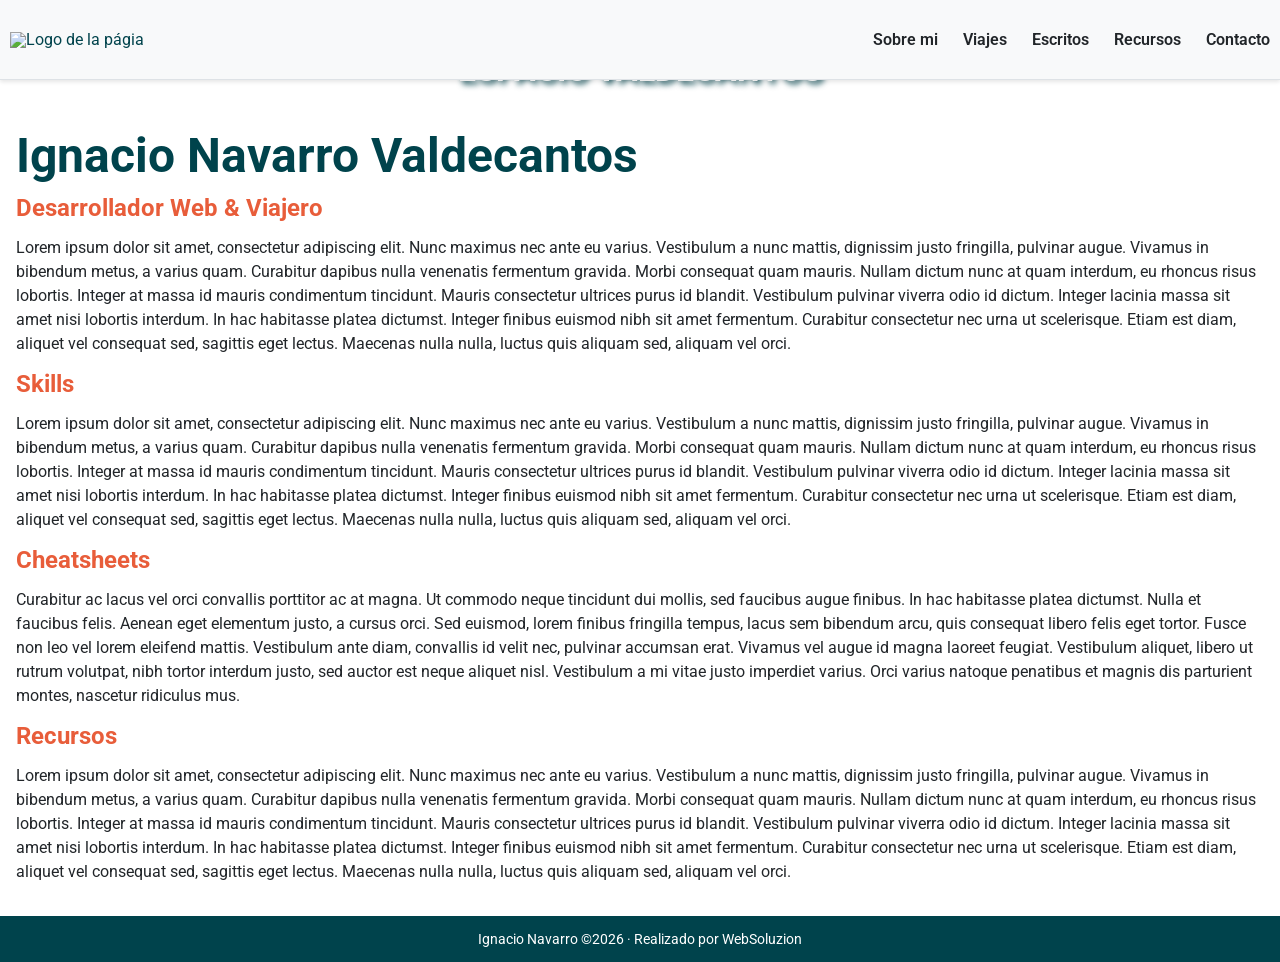
==== index.html @ 00e36d62 "Inicio de proyecto Sprint 3. Código inicial: proyecto sprint2" ====
<!DOCTYPE html>
<html lang="es">
  <head>
    <title>Home de mi espacio personal: Ignacio Navarro</title>
    <meta charset="UTF-8" />
    <meta name="viewport" content="width=device-width" />
    <meta
      name="description"
      content="Home de mi espacio personal: Ignacio Navarro"
    />
    <meta name="author" content="Ignacio Navarro" />
    <link
      rel="icon"
      type="image/x-icon"
      href="https://res.cloudinary.com/dtcwtg73v/image/upload/v1773339950/favicon_bp62am.ico"
    />
    <link rel="stylesheet" href="./css/index.css">
  </head>
  <body>
    <header>
      <!-- Logo de la página con enlace a la home-->
      <a href="index.html" title="Volver al inicio">
        <img class="logo"
          src="https://res.cloudinary.com/dtcwtg73v/image/upload/v1773329908/logo_valdecantos_235x50_mnxlke.png"
          alt="Logo de la págia"
        />
      </a>

      <!-- Menú Hamburguesa -->
      <input type="checkbox" id="menu-toggle" class="menu-toggle">
      <label for="menu-toggle" class="hamburger" aria-label="Abrir menú de navegación">
        <span></span>
      </label>

      <!--Inicio del Menú de navegación superior-->
      <nav>
        <a href="#about">Sobre mi</a>
        <a href="#skills">Viajes</a>
        <a href="#cheatsheets">Escritos</a>
        <a href="#recursos">Recursos</a>
        <a href="contacto.html">Contacto</a>
      </nav>
      <!--Fin del Menú de navegación superior-->
    </header>

    <!-- Imagen de portada. Colocada de modo excepcional fuera del main para no complicar margins y paddings. -->
    <section class="home-image">
      <picture>
        <source media="(min-width: 1024px)" srcset="https://res.cloudinary.com/dtcwtg73v/image/upload/v1773329988/v_portada_1940x540_ej9kkr.jpg">
        <source media="(min-width: 768px)" srcset="https://res.cloudinary.com/dtcwtg73v/image/upload/v1773329988/v_portada_1100x280_mxdeq2.jpg">
        <source media="(min-width: 600px)" srcset="https://res.cloudinary.com/dtcwtg73v/image/upload/v1773329988/v_portada_768x175_hfdq4k.jpg">
        <img src="https://res.cloudinary.com/dtcwtg73v/image/upload/v1773329988/v_portada_600x275_xyjwkf.jpg" alt="Imagen del Espacio Valdecantos">
      </picture>
      <div class="img-portada-tit">ESPACIO VALDECANTOS</div>
    </section>

    <!-- Contenido principal -->
    <main>
      <section id="about">
        <h1>Ignacio Navarro Valdecantos</h1>
        <h2 class="color-tertiary">Desarrollador Web & Viajero</h2>
        <p>
          Lorem ipsum dolor sit amet, consectetur adipiscing elit. Nunc maximus
          nec ante eu varius. Vestibulum a nunc mattis, dignissim justo
          fringilla, pulvinar augue. Vivamus in bibendum metus, a varius quam.
          Curabitur dapibus nulla venenatis fermentum gravida. Morbi consequat
          quam mauris. Nullam dictum nunc at quam interdum, eu rhoncus risus
          lobortis. Integer at massa id mauris condimentum tincidunt. Mauris
          consectetur ultrices purus id blandit. Vestibulum pulvinar viverra
          odio id dictum. Integer lacinia massa sit amet nisi lobortis interdum.
          In hac habitasse platea dictumst. Integer finibus euismod nibh sit
          amet fermentum. Curabitur consectetur nec urna ut scelerisque. Etiam
          est diam, aliquet vel consequat sed, sagittis eget lectus. Maecenas
          nulla nulla, luctus quis aliquam sed, aliquam vel orci.
        </p>
      </section>

      <section id="skills">
        <h2>Skills</h2>
        <p>
          Lorem ipsum dolor sit amet, consectetur adipiscing elit. Nunc maximus
          nec ante eu varius. Vestibulum a nunc mattis, dignissim justo
          fringilla, pulvinar augue. Vivamus in bibendum metus, a varius quam.
          Curabitur dapibus nulla venenatis fermentum gravida. Morbi consequat
          quam mauris. Nullam dictum nunc at quam interdum, eu rhoncus risus
          lobortis. Integer at massa id mauris condimentum tincidunt. Mauris
          consectetur ultrices purus id blandit. Vestibulum pulvinar viverra
          odio id dictum. Integer lacinia massa sit amet nisi lobortis interdum.
          In hac habitasse platea dictumst. Integer finibus euismod nibh sit
          amet fermentum. Curabitur consectetur nec urna ut scelerisque. Etiam
          est diam, aliquet vel consequat sed, sagittis eget lectus. Maecenas
          nulla nulla, luctus quis aliquam sed, aliquam vel orci.
        </p>
      </section>

      <section id="cheatsheets">
        <h2>Cheatsheets</h2>
        <p>
          Curabitur ac lacus vel orci convallis porttitor ac at magna. Ut
          commodo neque tincidunt dui mollis, sed faucibus augue finibus. In hac
          habitasse platea dictumst. Nulla et faucibus felis. Aenean eget
          elementum justo, a cursus orci. Sed euismod, lorem finibus fringilla
          tempus, lacus sem bibendum arcu, quis consequat libero felis eget
          tortor. Fusce non leo vel lorem eleifend mattis. Vestibulum ante diam,
          convallis id velit nec, pulvinar accumsan erat. Vivamus vel augue id
          magna laoreet feugiat. Vestibulum aliquet, libero ut rutrum volutpat,
          nibh tortor interdum justo, sed auctor est neque aliquet nisl.
          Vestibulum a mi vitae justo imperdiet varius. Orci varius natoque
          penatibus et magnis dis parturient montes, nascetur ridiculus mus.
        </p>
      </section>

      <section id="recursos">
        <h2>Recursos</h2>
        <p>
          Lorem ipsum dolor sit amet, consectetur adipiscing elit. Nunc maximus
          nec ante eu varius. Vestibulum a nunc mattis, dignissim justo
          fringilla, pulvinar augue. Vivamus in bibendum metus, a varius quam.
          Curabitur dapibus nulla venenatis fermentum gravida. Morbi consequat
          quam mauris. Nullam dictum nunc at quam interdum, eu rhoncus risus
          lobortis. Integer at massa id mauris condimentum tincidunt. Mauris
          consectetur ultrices purus id blandit. Vestibulum pulvinar viverra
          odio id dictum. Integer lacinia massa sit amet nisi lobortis interdum.
          In hac habitasse platea dictumst. Integer finibus euismod nibh sit
          amet fermentum. Curabitur consectetur nec urna ut scelerisque. Etiam
          est diam, aliquet vel consequat sed, sagittis eget lectus. Maecenas
          nulla nulla, luctus quis aliquam sed, aliquam vel orci.
        </p>
      </section>
    </main>

    <footer
      >Ignacio Navarro &copy;<script>document.write(new Date().getFullYear());</script>
      · Realizado por <a href="https://www.websoluzion.com" target="_blank"
        >WebSoluzion</a
      >
    </footer>
  </body>
</html>
---- css/index.css ----
@import url('./common_frontend.css');

/* La imagen de intro de la home la quiero a ancho completo hasta un ancho del max-width definido.
** Se queda fuera del main para que no afecte al resto de estilos.
*/

.home-image {
  position: relative;
  width: 100%;
  max-width: var(--max-width-global);
  margin: 0 auto;
  height: auto;
  margin-top: var(--header-height);
}

.img-portada-tit {
  position: absolute;
  bottom: 0;
  left: 0;
  width: 100%;
  text-shadow: #00434C 0.1em 0.1em 0.2em;
  font-size: 2rem;
  font-weight: bold;
  color: #fff;
  padding-bottom: 10px;
  text-align: center;
  text-transform: uppercase;
}

@media (max-width: 768px) {
  .img-portada-tit {
    font-size: 1.2rem;
  }
}
@media (max-width: 480px) {
  .img-portada-tit {
    text-align: right;
    padding-right:10px;
  }
}

/* Contenido principal con margen superior ajustado */
main {
  margin-top: 20px;
}
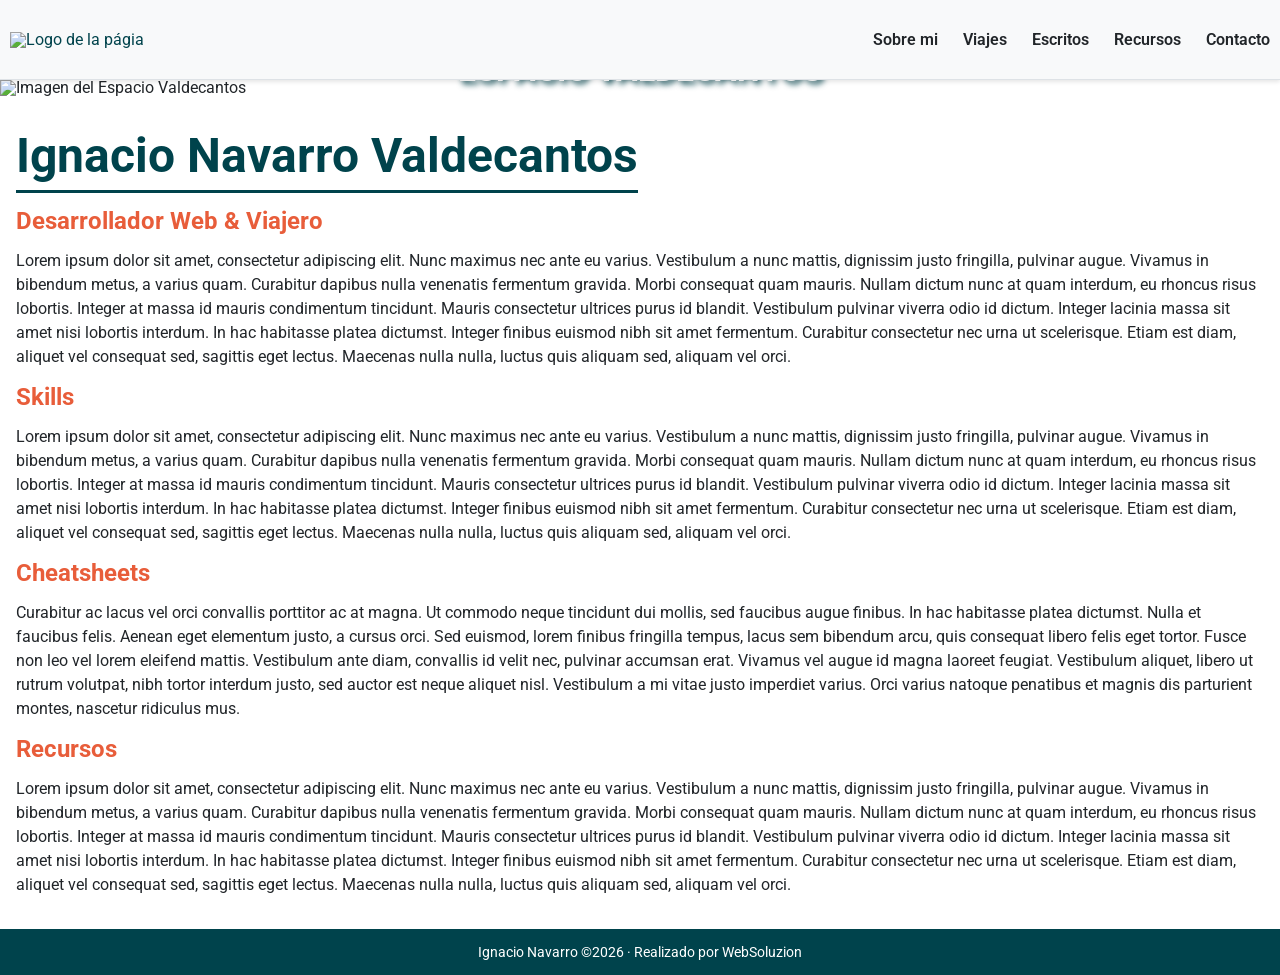
==== commit aa6dc90e: "Estructura base de la nueva página: sobre-mi.html" ====
--- a/index.html
+++ b/index.html
@@ -34,7 +34,7 @@
 
       <!--Inicio del Menú de navegación superior-->
       <nav>
-        <a href="#about">Sobre mi</a>
+        <a href="./sobre-mi.html">Sobre mi</a>
         <a href="#skills">Viajes</a>
         <a href="#cheatsheets">Escritos</a>
         <a href="#recursos">Recursos</a>
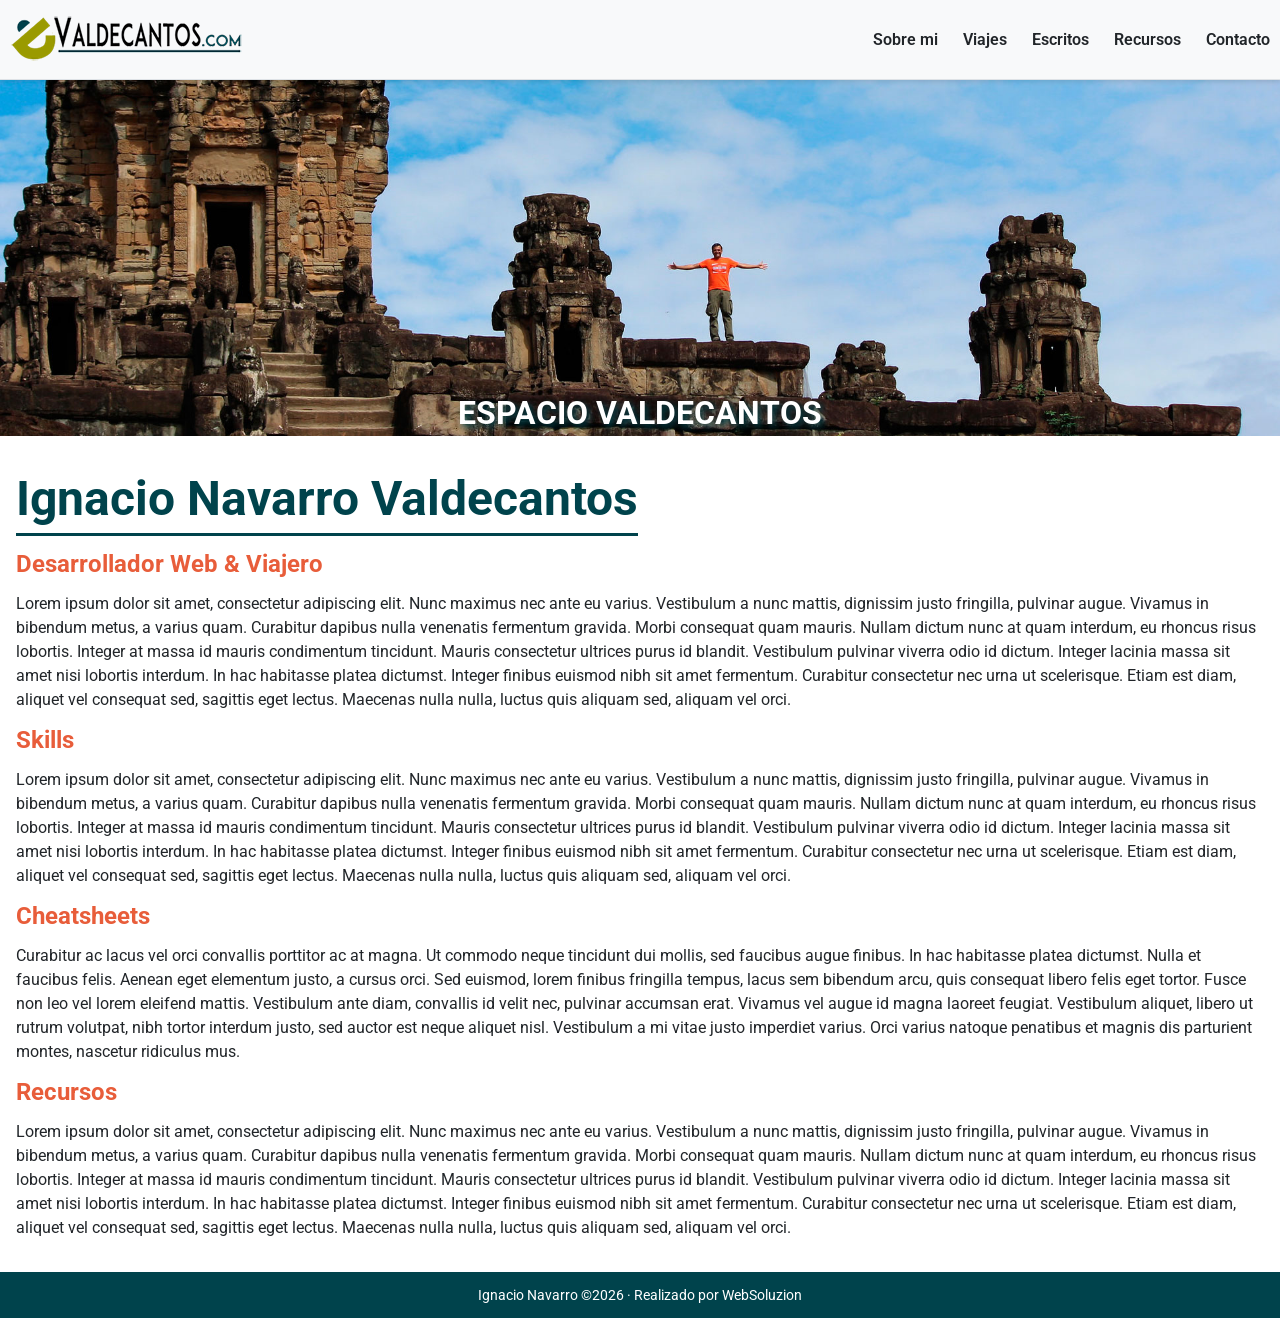
==== commit 32879c5b: "Sustitución de imágenes en Cloudinary por imágenes en local" ====
--- a/index.html
+++ b/index.html
@@ -12,7 +12,7 @@
     <link
       rel="icon"
       type="image/x-icon"
-      href="https://res.cloudinary.com/dtcwtg73v/image/upload/v1773339950/favicon_bp62am.ico"
+      href="./img/common/favicon.ico"
     />
     <link rel="stylesheet" href="./css/index.css">
   </head>
@@ -21,7 +21,7 @@
       <!-- Logo de la página con enlace a la home-->
       <a href="index.html" title="Volver al inicio">
         <img class="logo"
-          src="https://res.cloudinary.com/dtcwtg73v/image/upload/v1773329908/logo_valdecantos_235x50_mnxlke.png"
+          src="./img/common/logo_valdecantos_235x50.png"
           alt="Logo de la págia"
         />
       </a>
@@ -46,10 +46,10 @@
     <!-- Imagen de portada. Colocada de modo excepcional fuera del main para no complicar margins y paddings. -->
     <section class="home-image">
       <picture>
-        <source media="(min-width: 1024px)" srcset="https://res.cloudinary.com/dtcwtg73v/image/upload/v1773329988/v_portada_1940x540_ej9kkr.jpg">
-        <source media="(min-width: 768px)" srcset="https://res.cloudinary.com/dtcwtg73v/image/upload/v1773329988/v_portada_1100x280_mxdeq2.jpg">
-        <source media="(min-width: 600px)" srcset="https://res.cloudinary.com/dtcwtg73v/image/upload/v1773329988/v_portada_768x175_hfdq4k.jpg">
-        <img src="https://res.cloudinary.com/dtcwtg73v/image/upload/v1773329988/v_portada_600x275_xyjwkf.jpg" alt="Imagen del Espacio Valdecantos">
+        <source media="(min-width: 1024px)" srcset="./img/home/v_portada_1940x540.jpg">
+        <source media="(min-width: 768px)" srcset="./img/home/v_portada_1100x280.jpg">
+        <source media="(min-width: 600px)" srcset="./img/home/v_portada_768x175.jpg">
+        <img src="./img/home/v_portada_600x275.jpg" alt="Imagen del Espacio Valdecantos">
       </picture>
       <div class="img-portada-tit">ESPACIO VALDECANTOS</div>
     </section>
